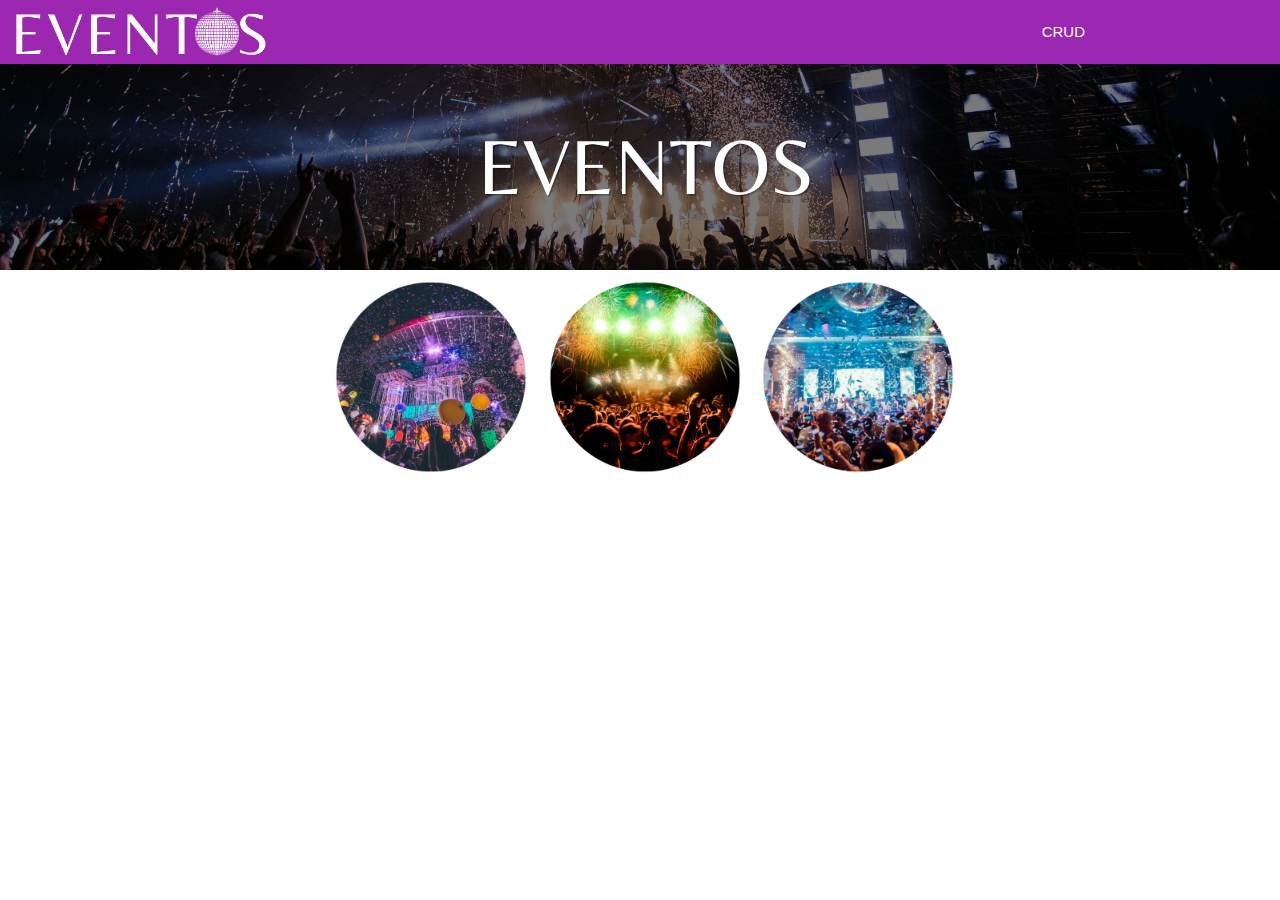
==== index.html @ 90001346 "dia 21/11" ====
<!DOCTYPE html>
<html lang="PT-BR">

<head>
    <meta charset="UTF-8">

    <!--Import Google Icon Font-->
    <link href="https://fonts.googleapis.com/icon?family=Material+Icons" rel="stylesheet">
    <!--Import materialize.css-->
    <link type="text/css" rel="stylesheet" href="css/materialize.css" media="screen,projection" />

    <!--Let browser know website is optimized for mobile-->
    <meta name="viewport" content="width=device-width, initial-scale=1.0" />
</head>

<body>

    <!-- Barra de Navegação -->
    <nav class="navbar purple">
        <div class="nav-wrapper">
            <a href="index.html" class="brand-logo"> <img src="foto/evento.png" alt="Logo" class="logo-navbar"></a>
            <ul id="nav-mobile" class="right hide-on-med-and-down">
                <li><a href="crud.html">CRUD</a></li>
            </ul>
        </div>
    </nav>


    <div class="row">
        <img class="responsive-img" src="foto/foto1.png"><br>
        <div class="col s12 m2 offset-m3 center-align"><img class="respansive-img" src="foto/1.png" height="200" width="200"><br></div>
        <div class="col s12 m2 "><img class="respansive-img" src="foto/2.png" height="200" width="200"><br></div>
        <div class="col s12 m2 "><img class="respansive-img" src="foto/3.png" height="200" width="200"><br></div>
        <div class="col s12 m2 center-align"> </div>
      </div>




        

    <!--JavaScript at end of body for optimized loading-->
    <script type="text/javascript" src="js/materialize.min.js"></script>
</body>

</html>
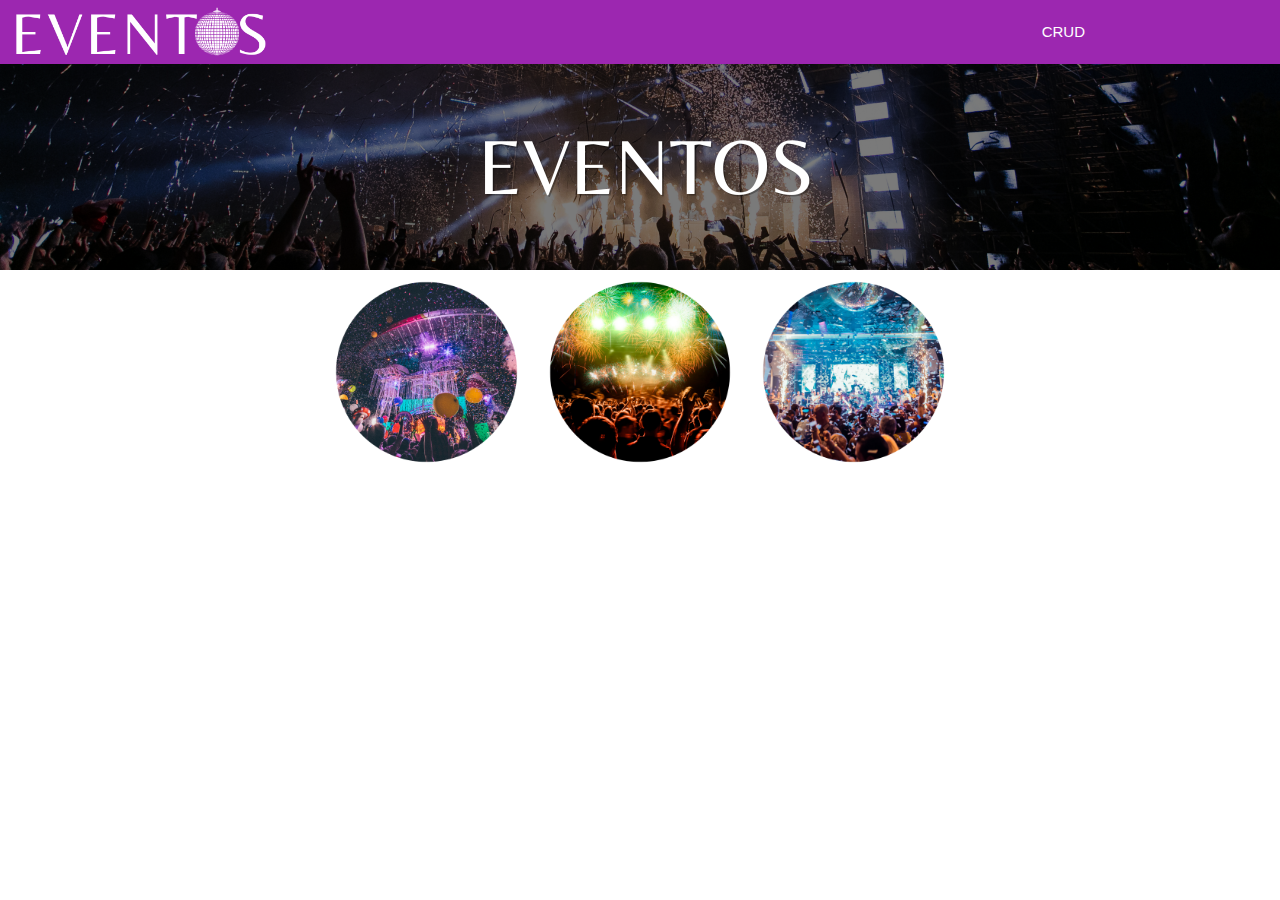
==== commit 25b3fc00: "dia 21/11" ====
--- a/index.html
+++ b/index.html
@@ -25,19 +25,21 @@
         </div>
     </nav>
 
+    <img class="responsive-img" src="foto/foto1.png"><br>
 
-    <div class="row">
-        <img class="responsive-img" src="foto/foto1.png"><br>
-        <div class="col s12 m2 offset-m3 center-align"><img class="respansive-img" src="foto/1.png" height="200" width="200"><br></div>
-        <div class="col s12 m2 "><img class="respansive-img" src="foto/2.png" height="200" width="200"><br></div>
-        <div class="col s12 m2 "><img class="respansive-img" src="foto/3.png" height="200" width="200"><br></div>
-        <div class="col s12 m2 center-align"> </div>
-      </div>
+    <div class="row center-align">
+        <div class="col s12 m2 offset-m3">
+            <img class="responsive-img" src="foto/1.png" height="200" width="200">
+        </div>
+        <div class="col s12 m2">
+            <img class="responsive-img" src="foto/2.png" height="200" width="200">
+        </div>
+        <div class="col s12 m2">
+            <img class="responsive-img" src="foto/3.png" height="200" width="200">
+        </div>
+    </div>
 
 
-
-
-        
 
     <!--JavaScript at end of body for optimized loading-->
     <script type="text/javascript" src="js/materialize.min.js"></script>
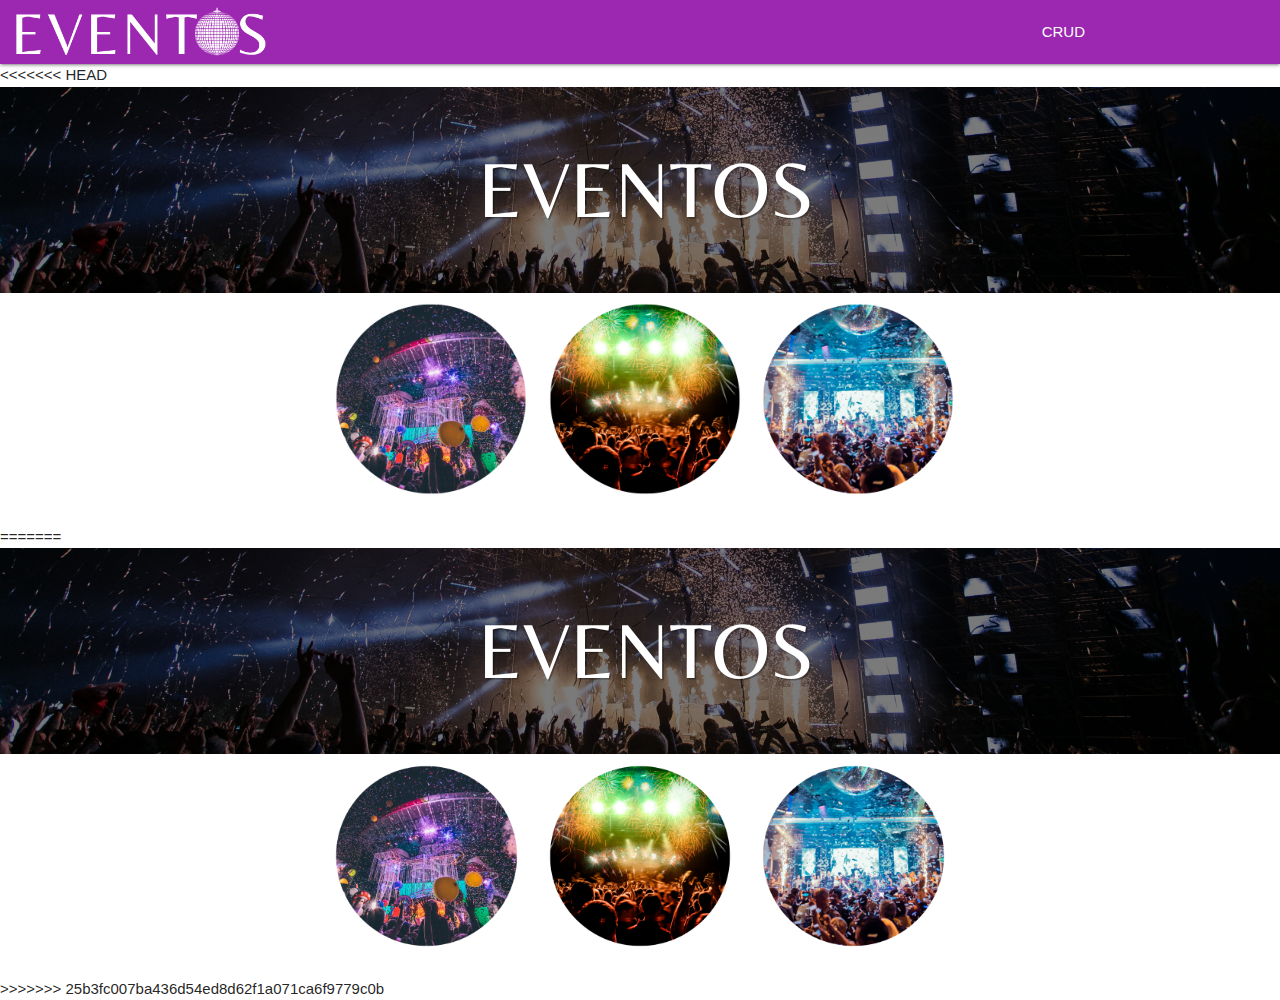
==== commit 76ca573e: "22/11" ====
--- a/index.html
+++ b/index.html
@@ -25,6 +25,19 @@
         </div>
     </nav>
 
+<<<<<<< HEAD
+
+    <div class="row">
+        <img class="responsive-img" src="foto/foto1.png"><br>
+        <div class="col s12 m2 offset-m3 center-align"><img class="respansive-img" src="foto/1.png" height="200" width="200"><br></div>
+        <div class="col s12 m2 "><img class="respansive-img" src="foto/2.png" height="200" width="200"><br></div>
+        <div class="col s12 m2 "><img class="respansive-img" src="foto/3.png" height="200" width="200"><br></div>
+        <div class="col s12 m2 center-align"> </div>
+      </div>
+
+
+
+=======
     <img class="responsive-img" src="foto/foto1.png"><br>
 
     <div class="row center-align">
@@ -39,6 +52,7 @@
         </div>
     </div>
 
+>>>>>>> 25b3fc007ba436d54ed8d62f1a071ca6f9779c0b
 
 
     <!--JavaScript at end of body for optimized loading-->
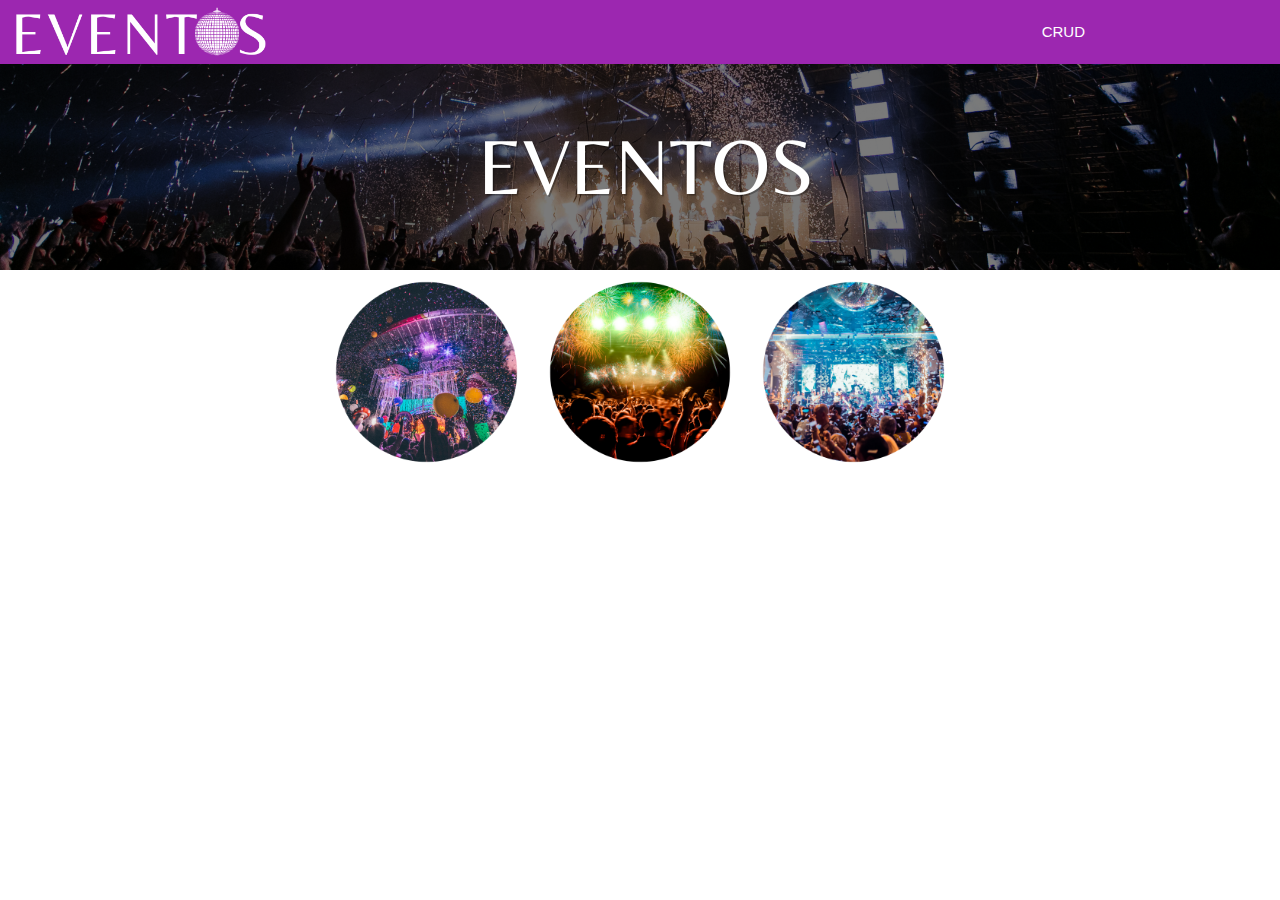
==== commit f3463d7e: "22/11" ====
--- a/index.html
+++ b/index.html
@@ -25,19 +25,6 @@
         </div>
     </nav>
 
-<<<<<<< HEAD
-
-    <div class="row">
-        <img class="responsive-img" src="foto/foto1.png"><br>
-        <div class="col s12 m2 offset-m3 center-align"><img class="respansive-img" src="foto/1.png" height="200" width="200"><br></div>
-        <div class="col s12 m2 "><img class="respansive-img" src="foto/2.png" height="200" width="200"><br></div>
-        <div class="col s12 m2 "><img class="respansive-img" src="foto/3.png" height="200" width="200"><br></div>
-        <div class="col s12 m2 center-align"> </div>
-      </div>
-
-
-
-=======
     <img class="responsive-img" src="foto/foto1.png"><br>
 
     <div class="row center-align">
@@ -52,7 +39,6 @@
         </div>
     </div>
 
->>>>>>> 25b3fc007ba436d54ed8d62f1a071ca6f9779c0b
 
 
     <!--JavaScript at end of body for optimized loading-->
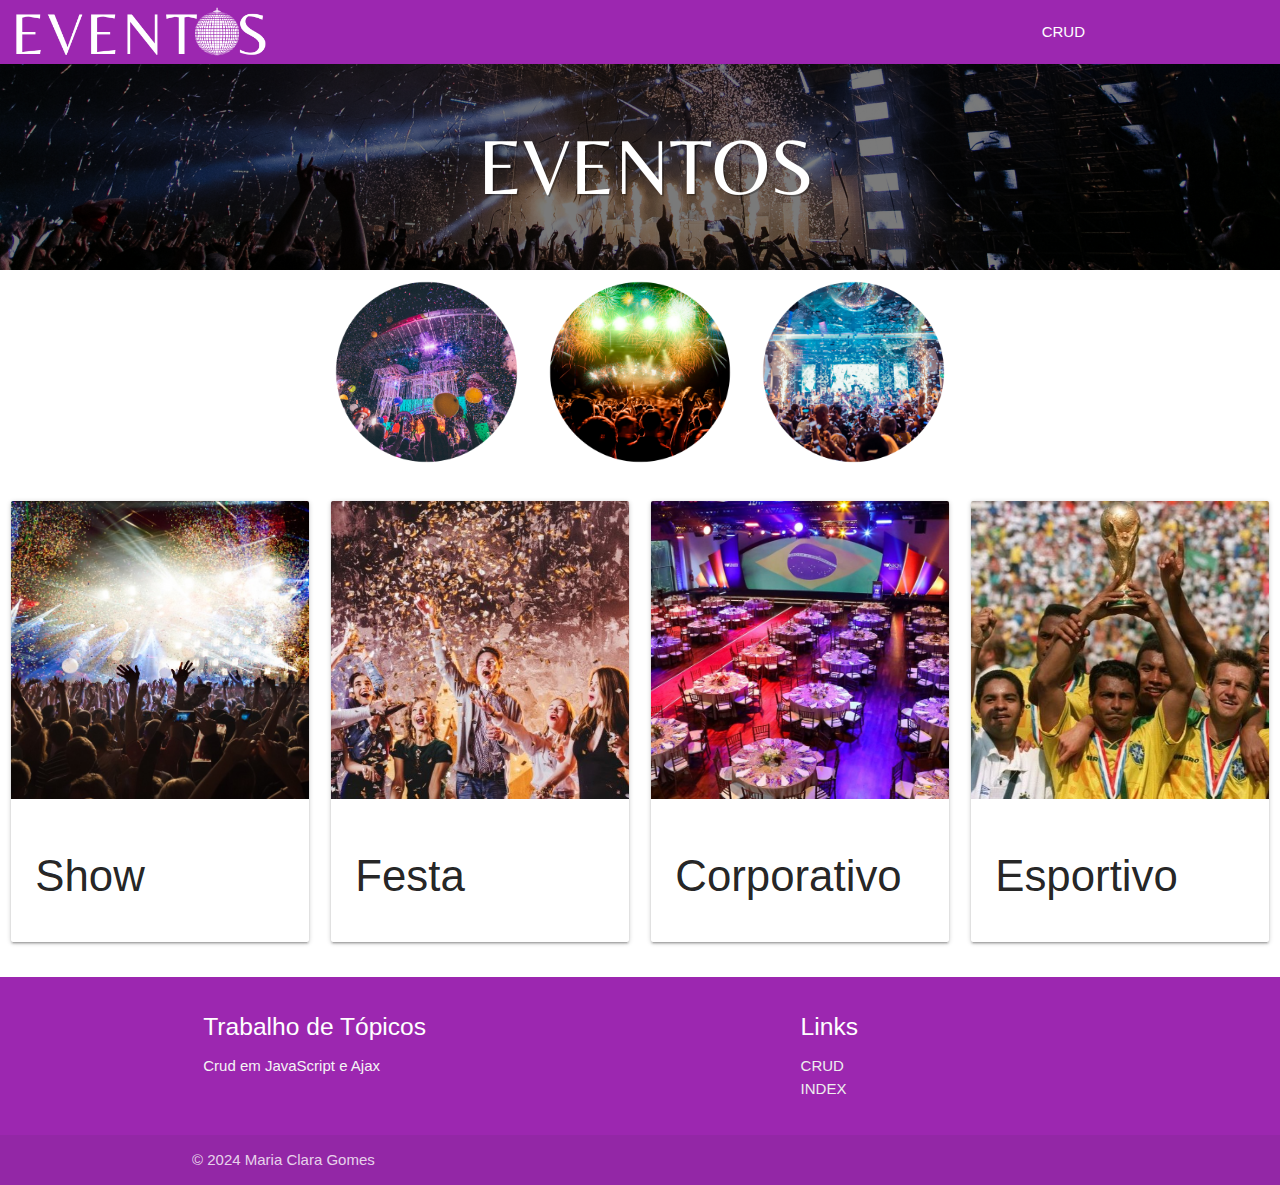
==== commit 3306e55f: "index.html" ====
--- a/index.html
+++ b/index.html
@@ -39,6 +39,77 @@
         </div>
     </div>
 
+    <div class="row">
+        <div class="col s12 m3">
+            <div class="card">
+                <div class="card-image">
+                    <img src="foto/show.jpeg">
+                </div>
+                <div class="card-content">
+                    <h3>Show</h3>
+                </div>
+            </div>
+        </div>
+    
+        <div class="col s12 m3">
+            <div class="card">
+                <div class="card-image">
+                    <img src="foto/festa.jpg">
+                </div>
+                <div class="card-content">
+                    <h3>Festa</h3>
+                </div>
+            </div>
+        </div>
+    
+        <div class="col s12 m3">
+            <div class="card">
+                <div class="card-image">
+                    <img src="foto/eventoCorporativo.jpg">
+                </div>
+                <div class="card-content">
+                    <h3>Corporativo</h3>
+                </div>
+            </div>
+        </div>
+
+        <div class="col s12 m3">
+            <div class="card">
+                <div class="card-image">
+                    <img src="foto/esportes.jpg">
+                </div>
+                <div class="card-content">
+                    <h3>Esportivo</h3>
+                </div>
+            </div>
+        </div>
+    </div>
+
+    <footer class="page-footer purple">
+        <div class="container">
+          <div class="row">
+            <div class="col l6 s12">
+              <h5 class="white-text">Trabalho de Tópicos</h5>
+              <p class="grey-text text-lighten-4">Crud em JavaScript e Ajax</p>
+            </div>
+            <div class="col l4 offset-l2 s12">
+              <h5 class="white-text">Links</h5>
+              <ul>
+                <li><a class="grey-text text-lighten-3" href="crud.html">CRUD</a></li>
+                <li><a class="grey-text text-lighten-3" href="index.html">INDEX</a></li>
+              </ul>
+            </div>
+          </div>
+        </div>
+        <div class="footer-copyright">
+          <div class="container">
+          © 2024 Maria Clara Gomes
+          </div>
+        </div>
+      </footer>
+    
+
+
 
 
     <!--JavaScript at end of body for optimized loading-->
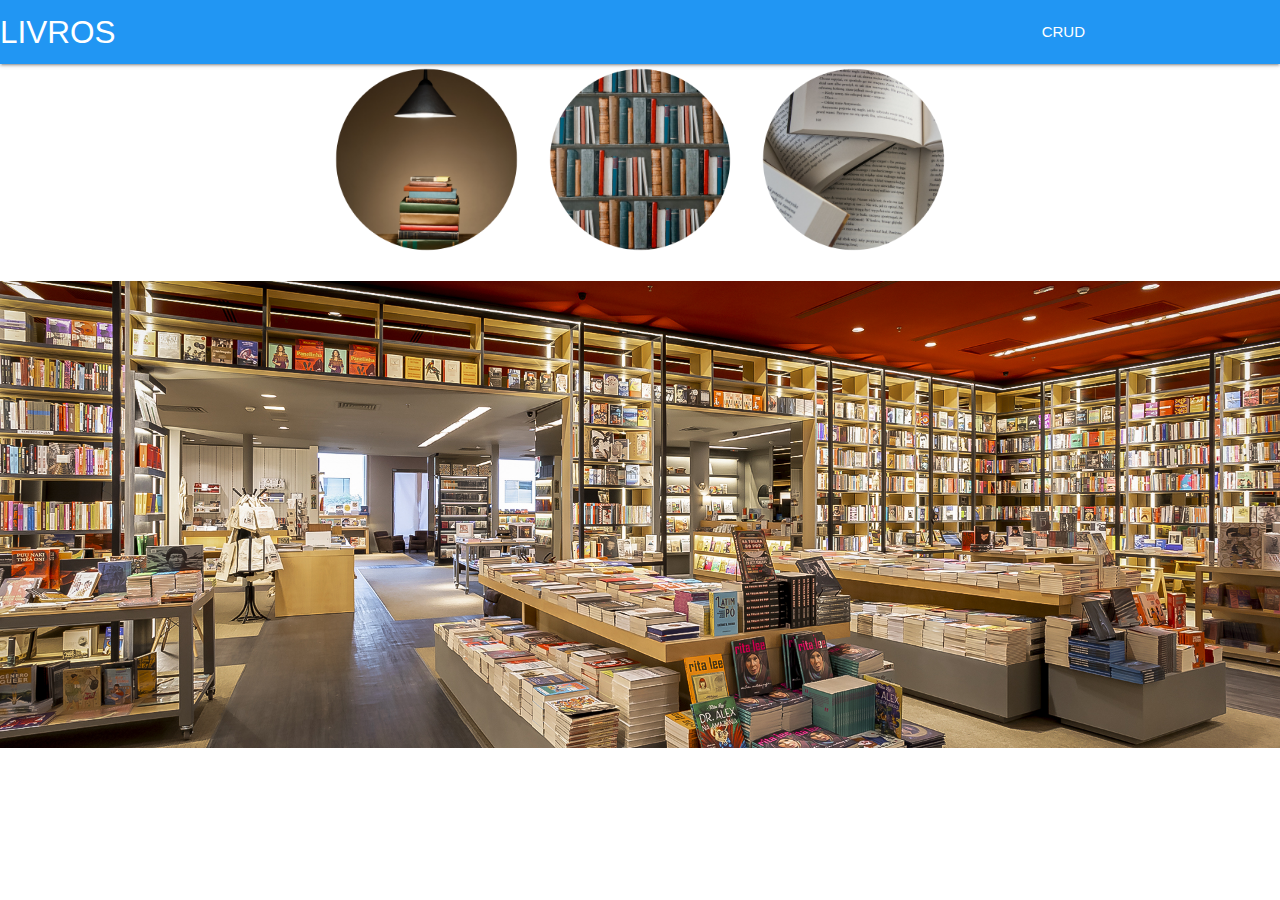
==== commit 47e8bedf: "Trabalho" ====
--- a/index.html
+++ b/index.html
@@ -16,16 +16,15 @@
 <body>
 
     <!-- Barra de Navegação -->
-    <nav class="navbar purple">
+    <nav class="navbar ligth blue">
         <div class="nav-wrapper">
-            <a href="index.html" class="brand-logo"> <img src="foto/evento.png" alt="Logo" class="logo-navbar"></a>
+            <a href="index.html" class="brand-logo">   LIVROS</a>
             <ul id="nav-mobile" class="right hide-on-med-and-down">
                 <li><a href="crud.html">CRUD</a></li>
             </ul>
         </div>
     </nav>
 
-    <img class="responsive-img" src="foto/foto1.png"><br>
 
     <div class="row center-align">
         <div class="col s12 m2 offset-m3">
@@ -39,75 +38,8 @@
         </div>
     </div>
 
-    <div class="row">
-        <div class="col s12 m3">
-            <div class="card">
-                <div class="card-image">
-                    <img src="foto/show.jpeg">
-                </div>
-                <div class="card-content">
-                    <h3>Show</h3>
-                </div>
-            </div>
-        </div>
-    
-        <div class="col s12 m3">
-            <div class="card">
-                <div class="card-image">
-                    <img src="foto/festa.jpg">
-                </div>
-                <div class="card-content">
-                    <h3>Festa</h3>
-                </div>
-            </div>
-        </div>
-    
-        <div class="col s12 m3">
-            <div class="card">
-                <div class="card-image">
-                    <img src="foto/eventoCorporativo.jpg">
-                </div>
-                <div class="card-content">
-                    <h3>Corporativo</h3>
-                </div>
-            </div>
-        </div>
-
-        <div class="col s12 m3">
-            <div class="card">
-                <div class="card-image">
-                    <img src="foto/esportes.jpg">
-                </div>
-                <div class="card-content">
-                    <h3>Esportivo</h3>
-                </div>
-            </div>
-        </div>
-    </div>
-
-    <footer class="page-footer purple">
-        <div class="container">
-          <div class="row">
-            <div class="col l6 s12">
-              <h5 class="white-text">Trabalho de Tópicos</h5>
-              <p class="grey-text text-lighten-4">Crud em JavaScript e Ajax</p>
-            </div>
-            <div class="col l4 offset-l2 s12">
-              <h5 class="white-text">Links</h5>
-              <ul>
-                <li><a class="grey-text text-lighten-3" href="crud.html">CRUD</a></li>
-                <li><a class="grey-text text-lighten-3" href="index.html">INDEX</a></li>
-              </ul>
-            </div>
-          </div>
-        </div>
-        <div class="footer-copyright">
-          <div class="container">
-          © 2024 Maria Clara Gomes
-          </div>
-        </div>
-      </footer>
-    
+    <img class="responsive-img" src="foto/image.png">
+  
 
 
 
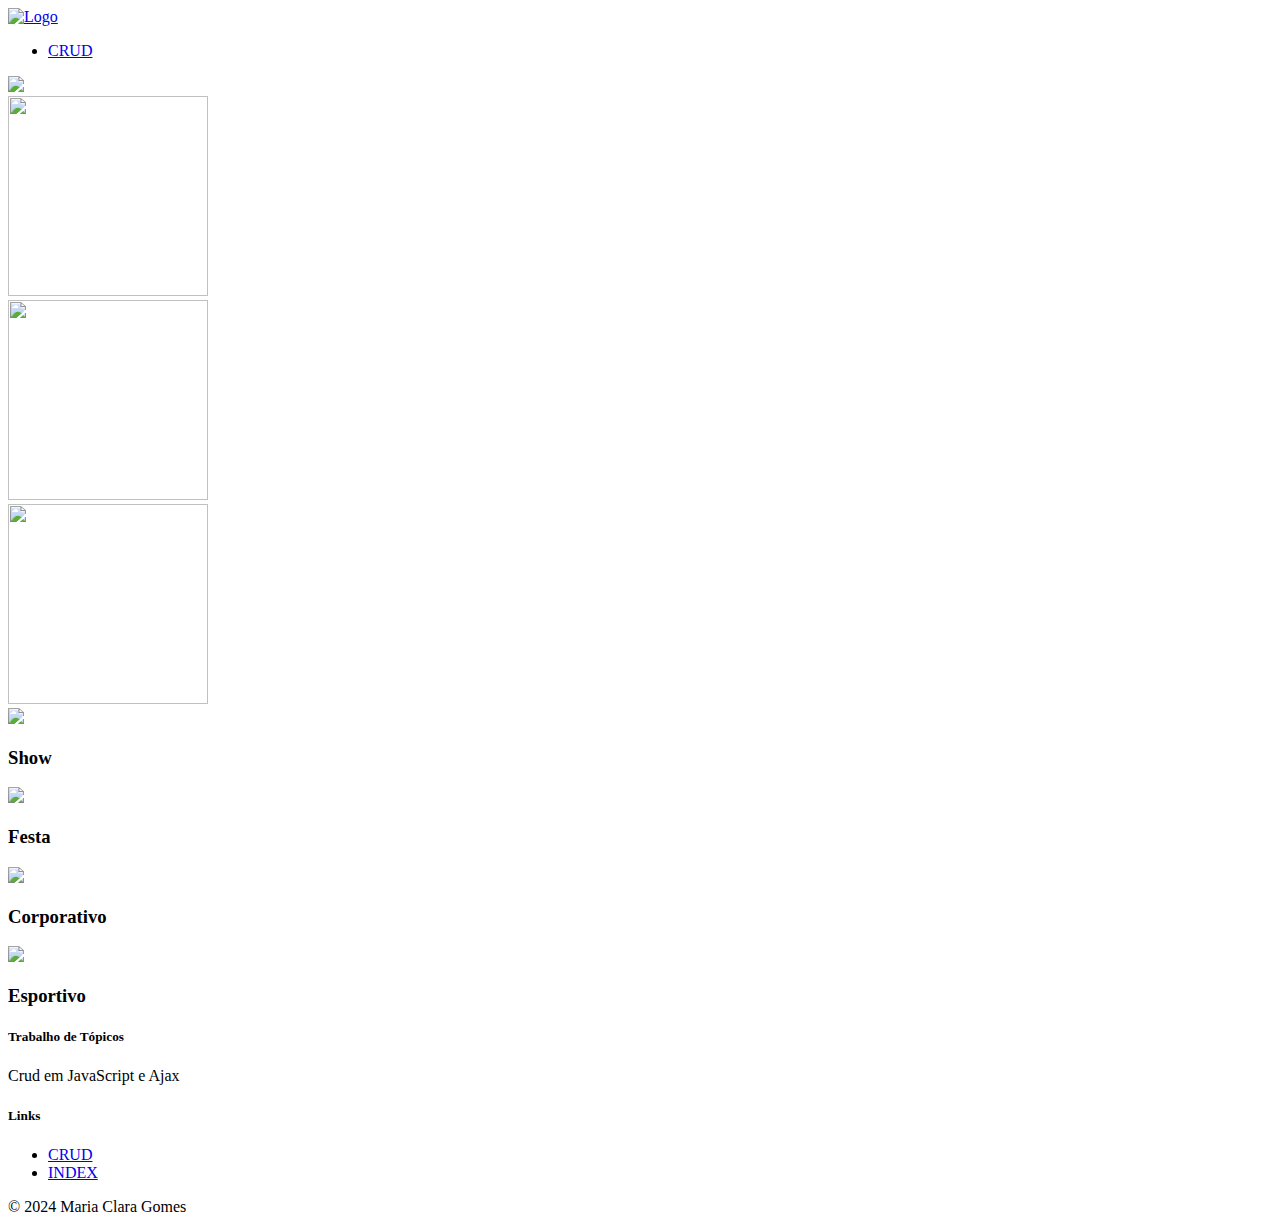
==== commit 5dc20bf9: "Add files via upload" ====
--- a/index.html
+++ b/index.html
@@ -1,51 +1,119 @@
-<!DOCTYPE html>
-<html lang="PT-BR">
-
-<head>
-    <meta charset="UTF-8">
-
-    <!--Import Google Icon Font-->
-    <link href="https://fonts.googleapis.com/icon?family=Material+Icons" rel="stylesheet">
-    <!--Import materialize.css-->
-    <link type="text/css" rel="stylesheet" href="css/materialize.css" media="screen,projection" />
-
-    <!--Let browser know website is optimized for mobile-->
-    <meta name="viewport" content="width=device-width, initial-scale=1.0" />
-</head>
-
-<body>
-
-    <!-- Barra de Navegação -->
-    <nav class="navbar ligth blue">
-        <div class="nav-wrapper">
-            <a href="index.html" class="brand-logo">   LIVROS</a>
-            <ul id="nav-mobile" class="right hide-on-med-and-down">
-                <li><a href="crud.html">CRUD</a></li>
-            </ul>
-        </div>
-    </nav>
-
-
-    <div class="row center-align">
-        <div class="col s12 m2 offset-m3">
-            <img class="responsive-img" src="foto/1.png" height="200" width="200">
-        </div>
-        <div class="col s12 m2">
-            <img class="responsive-img" src="foto/2.png" height="200" width="200">
-        </div>
-        <div class="col s12 m2">
-            <img class="responsive-img" src="foto/3.png" height="200" width="200">
-        </div>
-    </div>
-
-    <img class="responsive-img" src="foto/image.png">
-  
-
-
-
-
-    <!--JavaScript at end of body for optimized loading-->
-    <script type="text/javascript" src="js/materialize.min.js"></script>
-</body>
-
+<!DOCTYPE html>
+<html lang="PT-BR">
+
+<head>
+    <meta charset="UTF-8">
+
+    <!--Import Google Icon Font-->
+    <link href="https://fonts.googleapis.com/icon?family=Material+Icons" rel="stylesheet">
+    <!--Import materialize.css-->
+    <link type="text/css" rel="stylesheet" href="css/materialize.css" media="screen,projection" />
+
+    <!--Let browser know website is optimized for mobile-->
+    <meta name="viewport" content="width=device-width, initial-scale=1.0" />
+</head>
+
+<body>
+
+    <!-- Barra de Navegação -->
+    <nav class="navbar purple">
+        <div class="nav-wrapper">
+            <a href="index.html" class="brand-logo"> <img src="foto/evento.png" alt="Logo" class="logo-navbar"></a>
+            <ul id="nav-mobile" class="right hide-on-med-and-down">
+                <li><a href="crud.html">CRUD</a></li>
+            </ul>
+        </div>
+    </nav>
+
+    <img class="responsive-img" src="foto/foto1.png"><br>
+
+    <div class="row center-align">
+        <div class="col s12 m2 offset-m3">
+            <img class="responsive-img" src="foto/1.png" height="200" width="200">
+        </div>
+        <div class="col s12 m2">
+            <img class="responsive-img" src="foto/2.png" height="200" width="200">
+        </div>
+        <div class="col s12 m2">
+            <img class="responsive-img" src="foto/3.png" height="200" width="200">
+        </div>
+    </div>
+
+    <div class="row">
+        <div class="col s12 m3">
+            <div class="card">
+                <div class="card-image">
+                    <img src="foto/show.jpeg">
+                </div>
+                <div class="card-content">
+                    <h3>Show</h3>
+                </div>
+            </div>
+        </div>
+    
+        <div class="col s12 m3">
+            <div class="card">
+                <div class="card-image">
+                    <img src="foto/festa.jpg">
+                </div>
+                <div class="card-content">
+                    <h3>Festa</h3>
+                </div>
+            </div>
+        </div>
+    
+        <div class="col s12 m3">
+            <div class="card">
+                <div class="card-image">
+                    <img src="foto/eventoCorporativo.jpg">
+                </div>
+                <div class="card-content">
+                    <h3>Corporativo</h3>
+                </div>
+            </div>
+        </div>
+
+        <div class="col s12 m3">
+            <div class="card">
+                <div class="card-image">
+                    <img src="foto/esportes.jpg">
+                </div>
+                <div class="card-content">
+                    <h3>Esportivo</h3>
+                </div>
+            </div>
+        </div>
+    </div>
+
+    <footer class="page-footer purple">
+        <div class="container">
+          <div class="row">
+            <div class="col l6 s12">
+              <h5 class="white-text">Trabalho de Tópicos</h5>
+              <p class="grey-text text-lighten-4">Crud em JavaScript e Ajax</p>
+            </div>
+            <div class="col l4 offset-l2 s12">
+              <h5 class="white-text">Links</h5>
+              <ul>
+                <li><a class="grey-text text-lighten-3" href="crud.html">CRUD</a></li>
+                <li><a class="grey-text text-lighten-3" href="index.html">INDEX</a></li>
+              </ul>
+            </div>
+          </div>
+        </div>
+        <div class="footer-copyright">
+          <div class="container">
+          © 2024 Maria Clara Gomes
+          </div>
+        </div>
+      </footer>
+    
+
+
+
+
+    <!--JavaScript at end of body for optimized loading-->
+    <script type="text/javascript" src="js/materialize.min.js"></script>
+</body>
+
 </html>